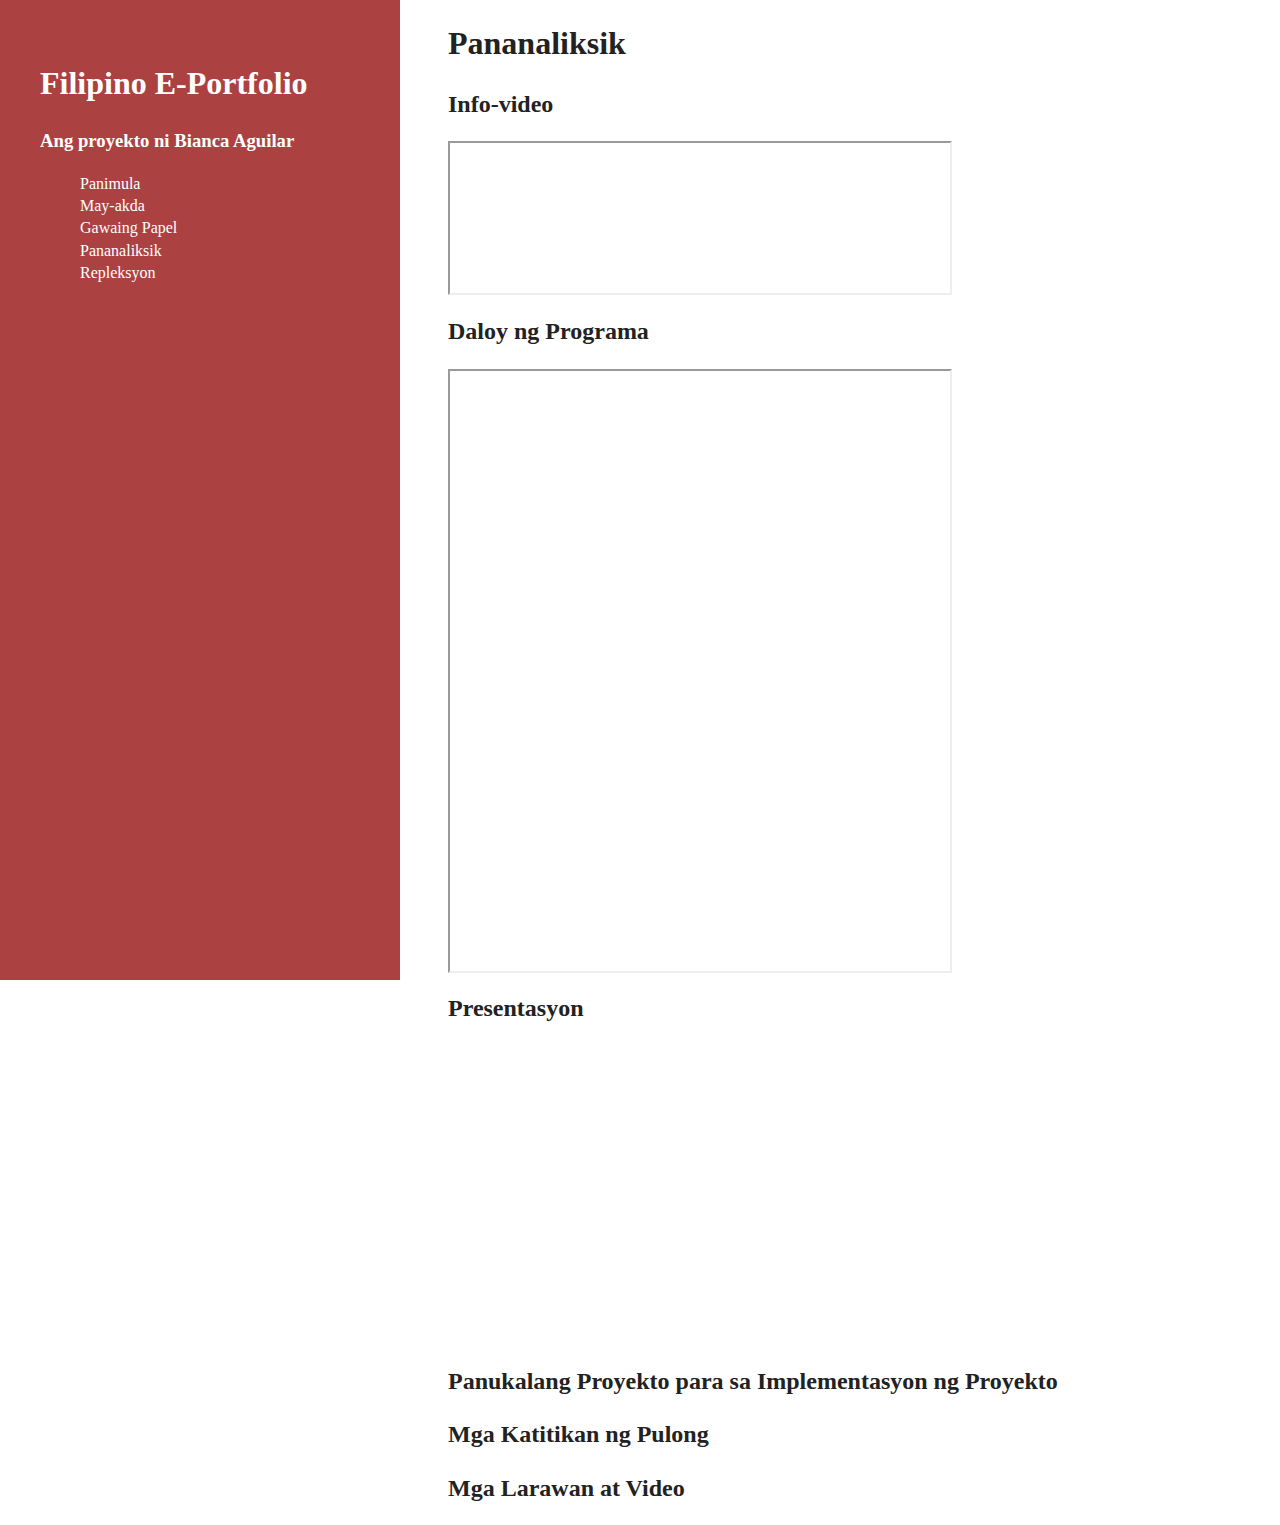
==== pananaliksik.html @ e68f3f68 "fix" ====
<head>
        <meta charset="utf-8">
        <meta http-equiv="x-ua-compatible" content="ie=edge">
        <title></title>
        <meta name="description" content="">
        <meta name="viewport" content="width=device-width, initial-scale=1, shrink-to-fit=no">
      
        <link rel="manifest" href="site.webmanifest">
        <link rel="apple-touch-icon" href="icon.png">
        <!-- Place favicon.ico in the root directory -->
      
        <link rel="stylesheet" href="css/normalize.css">
        <link rel="stylesheet" href="css/main.css">
      </head>
      
      <body>
        <!--[if lte IE 9]>
          <p class="browserupgrade">You are using an <strong>outdated</strong> browser. Please <a href="https://browsehappy.com/">upgrade your browser</a> to improve your experience and security.</p>
        <![endif]-->
      
        <!-- Add your site or application content here -->
        <div id="sidebar">
          <h1>Filipino E-Portfolio</h1>
          <h3>Ang proyekto ni Bianca Aguilar</h3>
          <ul>
            <li><a href="panimula.html">Panimula</a></li>
            <li><a href="may-akda.html">May-akda</a></li>
            <li><a href="papel.html">Gawaing Papel</a></li>
            <li><a href="pananaliksik.html">Pananaliksik</a></li>
            <li><a href="repleksyon.html">Repleksyon</a></li>
          </ul>
        </div>
        <div id="main">
            <h1>Pananaliksik</h1>
            <h2>Info-video</h2>
            <iframe width="500"
            src="https://drive.google.com/file/d/12jRt58osxwtlxPyIlJzBnl600OeJNHde/view">
            </iframe>
            <h2>Daloy ng Programa</h2>
            <iframe src="https://docs.google.com/document/d/e/2PACX-1vRJXcQLztdJSNV_4FndlMup3O5DFu-zfqHI7KQLyJpgohGbEuM4_2EEVb70EYchAfyyDlYefDHLoD8f/pub?embedded=true" width="500" height="600"></iframe>
            <h2>Presentasyon</h2>
            <iframe src="https://docs.google.com/presentation/d/e/2PACX-1vRrIBtENV0tFdAoftRjmd8j9KgJgpf13A8BK9I3o4AuBV9d6fOVJmagB0Z2v5IvYRUoiMhojkTJWkDy/embed?start=false&loop=true&delayms=5000" frameborder="0" width="480" height="299" allowfullscreen="true" mozallowfullscreen="true" webkitallowfullscreen="true"></iframe>
            <h2>Panukalang Proyekto para sa Implementasyon ng Proyekto</h1>
            <h2>Mga Katitikan ng Pulong</h2>
            <h2>Mga Larawan at Video</h2>
        </div>
      
        <script src="js/vendor/modernizr-3.6.0.min.js"></script>
        <script src="https://code.jquery.com/jquery-3.3.1.min.js" integrity="sha256-FgpCb/KJQlLNfOu91ta32o/NMZxltwRo8QtmkMRdAu8=" crossorigin="anonymous"></script>
        <script>window.jQuery || document.write('<script src="js/vendor/jquery-3.3.1.min.js"><\/script>')</script>
        <script src="js/plugins.js"></script>
        <script src="js/main.js"></script>
      
        <!-- Google Analytics: change UA-XXXXX-Y to be your site's ID. -->
        <script>
          window.ga = function () { ga.q.push(arguments) }; ga.q = []; ga.l = +new Date;
          ga('create', 'UA-XXXXX-Y', 'auto'); ga('send', 'pageview')
        </script>
        <script src="https://www.google-analytics.com/analytics.js" async defer></script>
      </body>
      
      </html>
---- css/main.css ----
/*! HTML5 Boilerplate v6.1.0 | MIT License | https://html5boilerplate.com/ */

/*
 * What follows is the result of much research on cross-browser styling.
 * Credit left inline and big thanks to Nicolas Gallagher, Jonathan Neal,
 * Kroc Camen, and the H5BP dev community and team.
 */

/* ==========================================================================
   Base styles: opinionated defaults
   ========================================================================== */

html {
    color: #222;
    font-size: 1em;
    line-height: 1.4;
}

/*
 * Remove text-shadow in selection highlight:
 * https://twitter.com/miketaylr/status/12228805301
 *
 * Vendor-prefixed and regular ::selection selectors cannot be combined:
 * https://stackoverflow.com/a/16982510/7133471
 *
 * Customize the background color to match your design.
 */

::-moz-selection {
    background: #b3d4fc;
    text-shadow: none;
}

::selection {
    background: #b3d4fc;
    text-shadow: none;
}

/*
 * A better looking default horizontal rule
 */

hr {
    display: block;
    height: 1px;
    border: 0;
    border-top: 1px solid #ccc;
    margin: 1em 0;
    padding: 0;
}

/*
 * Remove the gap between audio, canvas, iframes,
 * images, videos and the bottom of their containers:
 * https://github.com/h5bp/html5-boilerplate/issues/440
 */

audio,
canvas,
iframe,
img,
svg,
video {
    vertical-align: middle;
}

/*
 * Remove default fieldset styles.
 */

fieldset {
    border: 0;
    margin: 0;
    padding: 0;
}

/*
 * Allow only vertical resizing of textareas.
 */

textarea {
    resize: vertical;
}

/* ==========================================================================
   Browser Upgrade Prompt
   ========================================================================== */

.browserupgrade {
    margin: 0.2em 0;
    background: #ccc;
    color: #000;
    padding: 0.2em 0;
}

/* ==========================================================================
   Author's custom styles
   ========================================================================== */
#sidebar {
    height:100%;
    width:25%;
    position:fixed;
    background-color: #ac4142;
    color:white;
    z-index:1;
    top:0;
    left:0;
    overflow-x:hidden;
    padding: 40px 40px 40px 40px;
}

#sidebar h1 {

}

#sidebar ul {
    list-style-type:none;
}

#sidebar a {
    color:white;
    text-decoration-line:none;
}

#main {
    margin-left: 35%;
}
















/* ==========================================================================
   Helper classes
   ========================================================================== */

/*
 * Hide visually and from screen readers
 */

.hidden {
    display: none !important;
}

/*
 * Hide only visually, but have it available for screen readers:
 * https://snook.ca/archives/html_and_css/hiding-content-for-accessibility
 *
 * 1. For long content, line feeds are not interpreted as spaces and small width
 *    causes content to wrap 1 word per line:
 *    https://medium.com/@jessebeach/beware-smushed-off-screen-accessible-text-5952a4c2cbfe
 */

.visuallyhidden {
    border: 0;
    clip: rect(0 0 0 0);
    height: 1px;
    margin: -1px;
    overflow: hidden;
    padding: 0;
    position: absolute;
    width: 1px;
    white-space: nowrap; /* 1 */
}

/*
 * Extends the .visuallyhidden class to allow the element
 * to be focusable when navigated to via the keyboard:
 * https://www.drupal.org/node/897638
 */

.visuallyhidden.focusable:active,
.visuallyhidden.focusable:focus {
    clip: auto;
    height: auto;
    margin: 0;
    overflow: visible;
    position: static;
    width: auto;
    white-space: inherit;
}

/*
 * Hide visually and from screen readers, but maintain layout
 */

.invisible {
    visibility: hidden;
}

/*
 * Clearfix: contain floats
 *
 * For modern browsers
 * 1. The space content is one way to avoid an Opera bug when the
 *    `contenteditable` attribute is included anywhere else in the document.
 *    Otherwise it causes space to appear at the top and bottom of elements
 *    that receive the `clearfix` class.
 * 2. The use of `table` rather than `block` is only necessary if using
 *    `:before` to contain the top-margins of child elements.
 */

.clearfix:before,
.clearfix:after {
    content: " "; /* 1 */
    display: table; /* 2 */
}

.clearfix:after {
    clear: both;
}

/* ==========================================================================
   EXAMPLE Media Queries for Responsive Design.
   These examples override the primary ('mobile first') styles.
   Modify as content requires.
   ========================================================================== */

@media only screen and (min-width: 35em) {
    /* Style adjustments for viewports that meet the condition */
}

@media print,
       (-webkit-min-device-pixel-ratio: 1.25),
       (min-resolution: 1.25dppx),
       (min-resolution: 120dpi) {
    /* Style adjustments for high resolution devices */
}

/* ==========================================================================
   Print styles.
   Inlined to avoid the additional HTTP request:
   https://www.phpied.com/delay-loading-your-print-css/
   ========================================================================== */

@media print {
    *,
    *:before,
    *:after {
        background: transparent !important;
        color: #000 !important; /* Black prints faster */
        -webkit-box-shadow: none !important;
        box-shadow: none !important;
        text-shadow: none !important;
    }

    a,
    a:visited {
        text-decoration: underline;
    }

    a[href]:after {
        content: " (" attr(href) ")";
    }

    abbr[title]:after {
        content: " (" attr(title) ")";
    }

    /*
     * Don't show links that are fragment identifiers,
     * or use the `javascript:` pseudo protocol
     */

    a[href^="#"]:after,
    a[href^="javascript:"]:after {
        content: "";
    }

    pre {
        white-space: pre-wrap !important;
    }
    pre,
    blockquote {
        border: 1px solid #999;
        page-break-inside: avoid;
    }

    /*
     * Printing Tables:
     * http://css-discuss.incutio.com/wiki/Printing_Tables
     */

    thead {
        display: table-header-group;
    }

    tr,
    img {
        page-break-inside: avoid;
    }

    p,
    h2,
    h3 {
        orphans: 3;
        widows: 3;
    }

    h2,
    h3 {
        page-break-after: avoid;
    }
}
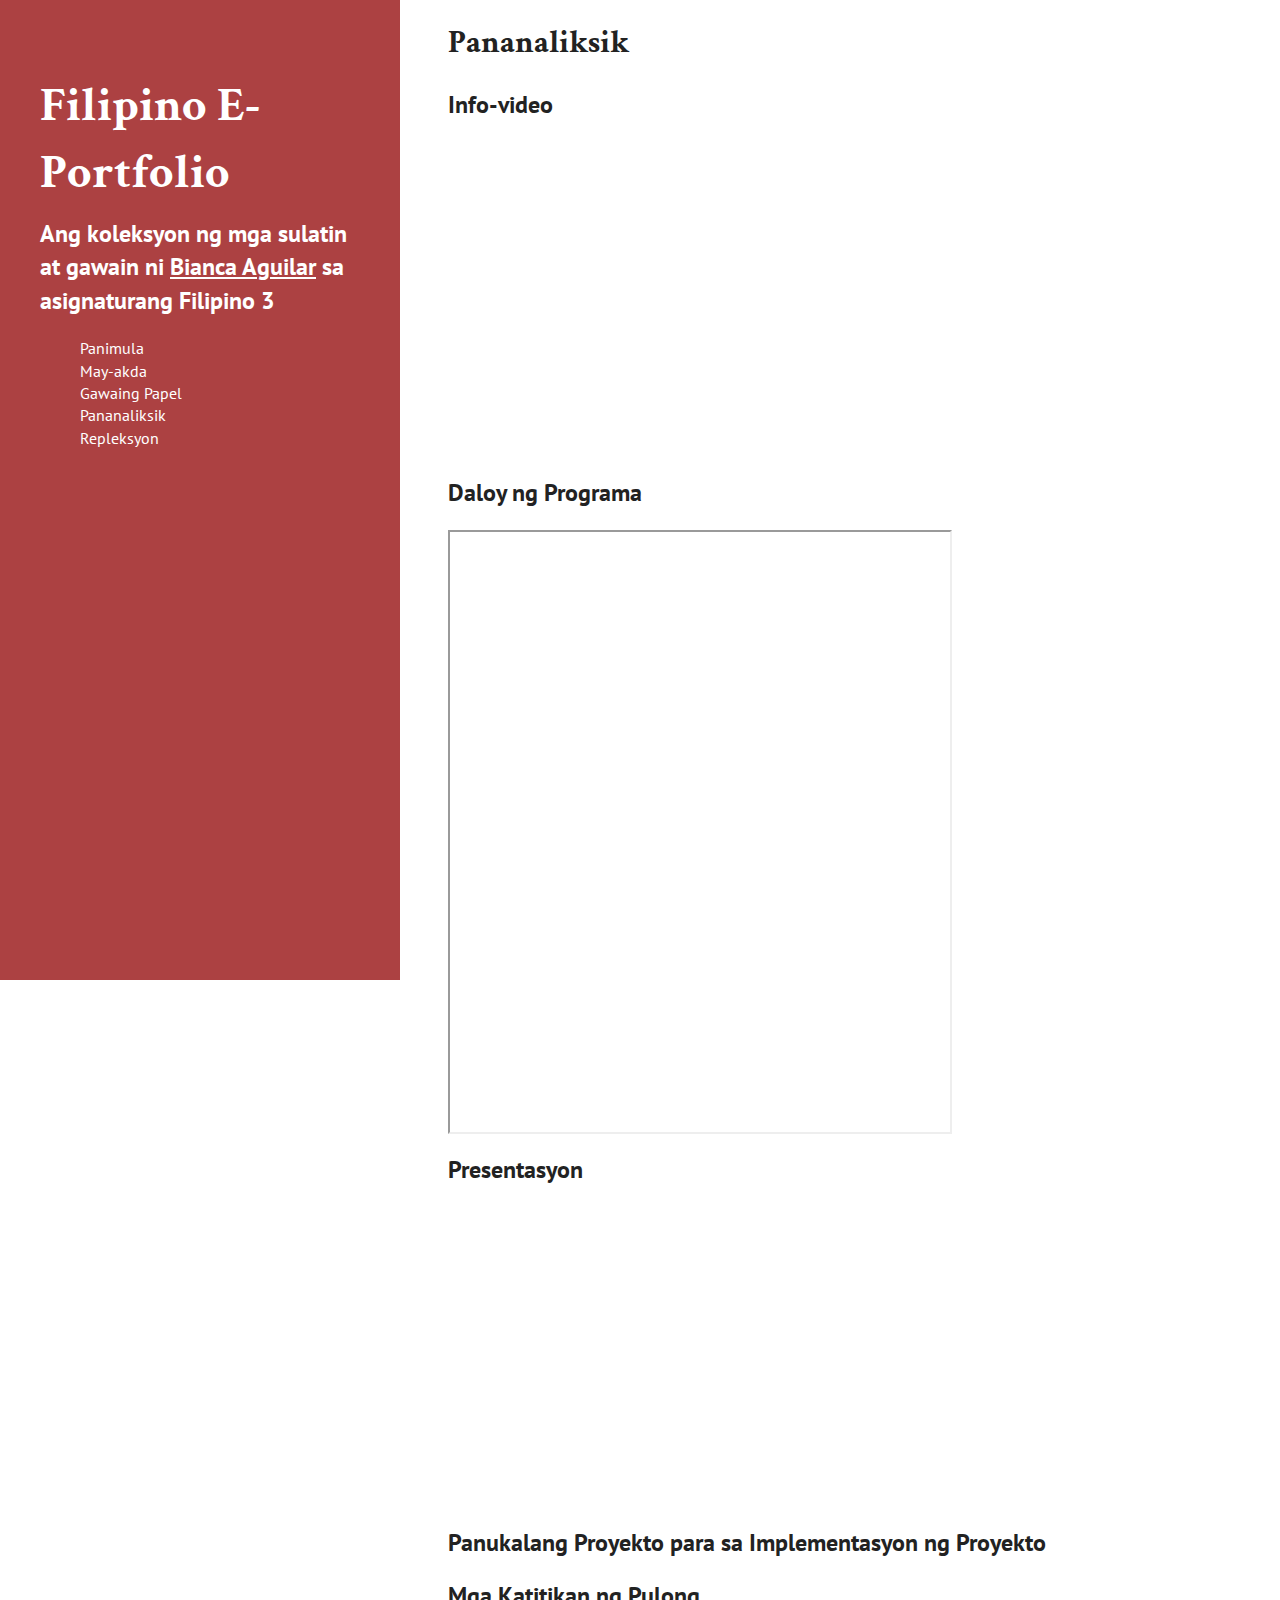
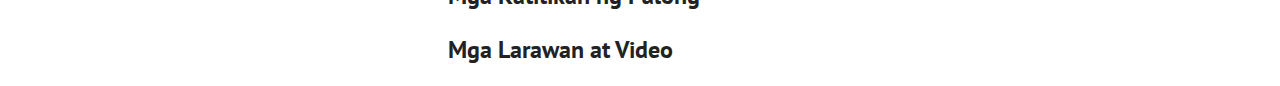
==== commit 3aef308c: "fix" ====
--- a/pananaliksik.html
+++ b/pananaliksik.html
@@ -11,6 +11,7 @@
       
         <link rel="stylesheet" href="css/normalize.css">
         <link rel="stylesheet" href="css/main.css">
+        <link href="https://fonts.googleapis.com/css?family=Crimson+Text|PT+Sans" rel="stylesheet">
       </head>
       
       <body>
@@ -21,7 +22,7 @@
         <!-- Add your site or application content here -->
         <div id="sidebar">
           <h1>Filipino E-Portfolio</h1>
-          <h3>Ang proyekto ni Bianca Aguilar</h3>
+          <h2>Ang koleksyon ng mga sulatin at gawain ni <span>Bianca Aguilar</span> sa asignaturang Filipino 3</h2>
           <ul>
             <li><a href="panimula.html">Panimula</a></li>
             <li><a href="may-akda.html">May-akda</a></li>
@@ -33,9 +34,7 @@
         <div id="main">
             <h1>Pananaliksik</h1>
             <h2>Info-video</h2>
-            <iframe width="500"
-            src="https://drive.google.com/file/d/12jRt58osxwtlxPyIlJzBnl600OeJNHde/view">
-            </iframe>
+            <iframe width="560" height="315" src="https://www.youtube.com/embed/Z5Fkqtt5zpg" frameborder="0" allow="accelerometer; autoplay; encrypted-media; gyroscope; picture-in-picture" allowfullscreen></iframe>
             <h2>Daloy ng Programa</h2>
             <iframe src="https://docs.google.com/document/d/e/2PACX-1vRJXcQLztdJSNV_4FndlMup3O5DFu-zfqHI7KQLyJpgohGbEuM4_2EEVb70EYchAfyyDlYefDHLoD8f/pub?embedded=true" width="500" height="600"></iframe>
             <h2>Presentasyon</h2>
--- a/css/main.css
+++ b/css/main.css
@@ -110,10 +110,23 @@
 }
 
 #sidebar h1 {
-
+    font-family: 'Crimson Text', serif;
+    font-weight:bolder;
+    font-size: 300%;
+    margin-bottom:0;
+}
+
+#sidebar h2 {
+    font-family: 'PT Sans', sans-serif;
+    margin-top:10px;
+}
+
+#sidebar h2 span {
+    text-decoration-line:underline;
 }
 
 #sidebar ul {
+    font-family: 'PT Sans', sans-serif;
     list-style-type:none;
 }
 
@@ -124,6 +137,11 @@
 
 #main {
     margin-left: 35%;
+    font-family: 'PT Sans', sans-serif;
+}
+
+#main h1 {
+    font-family: 'Crimson Text', serif;
 }
 
 
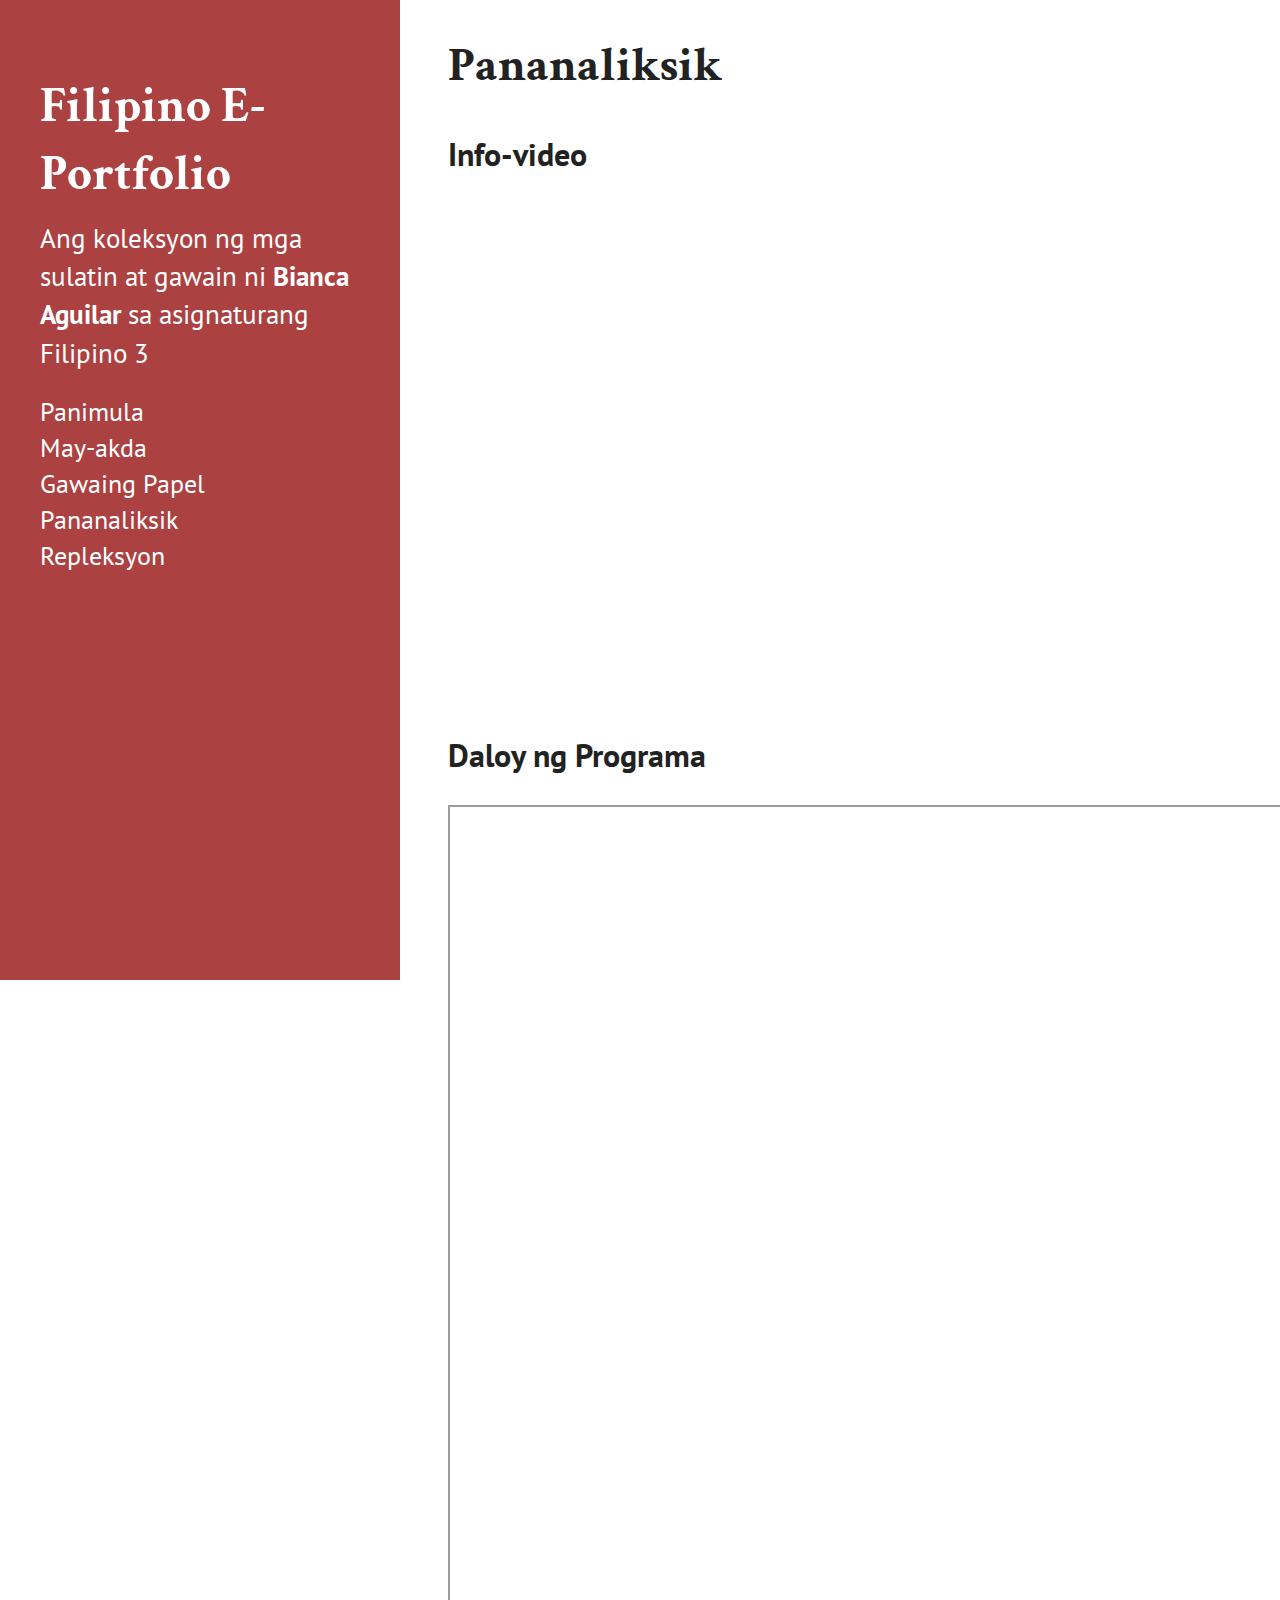
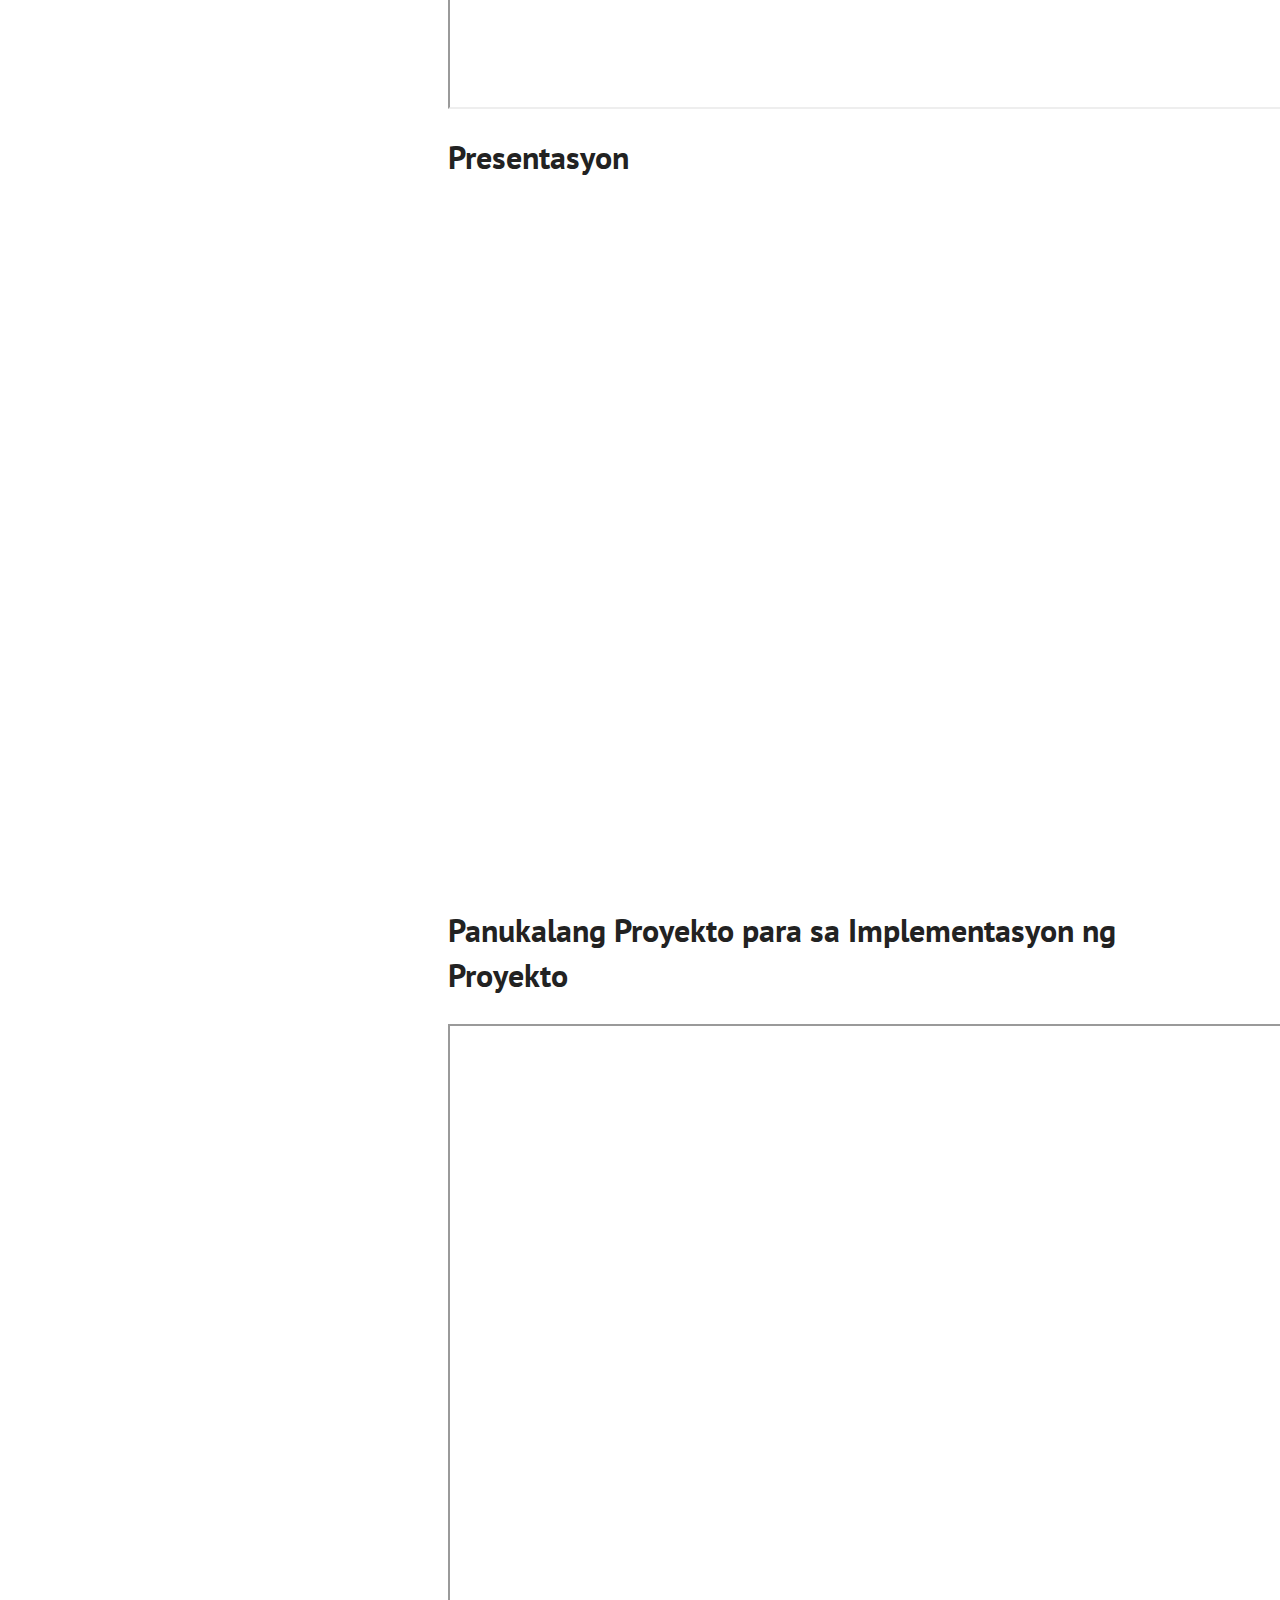
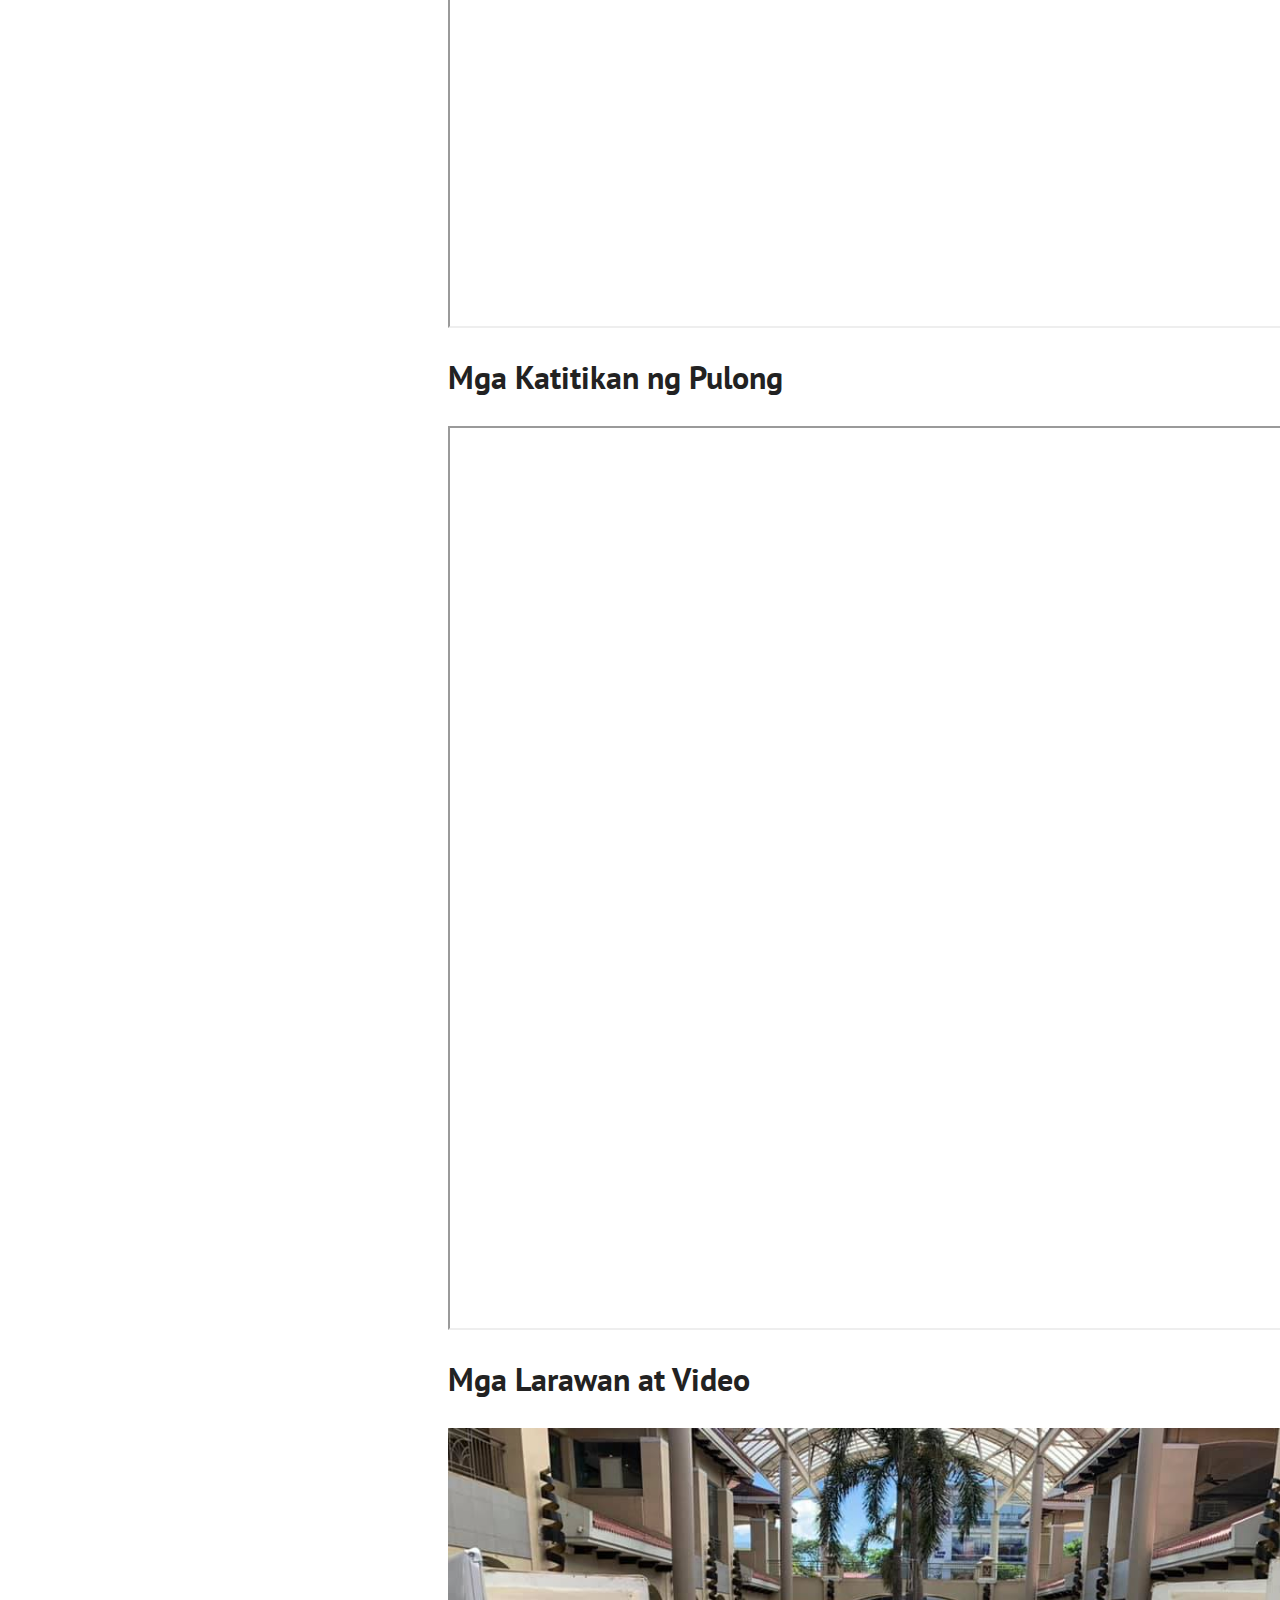
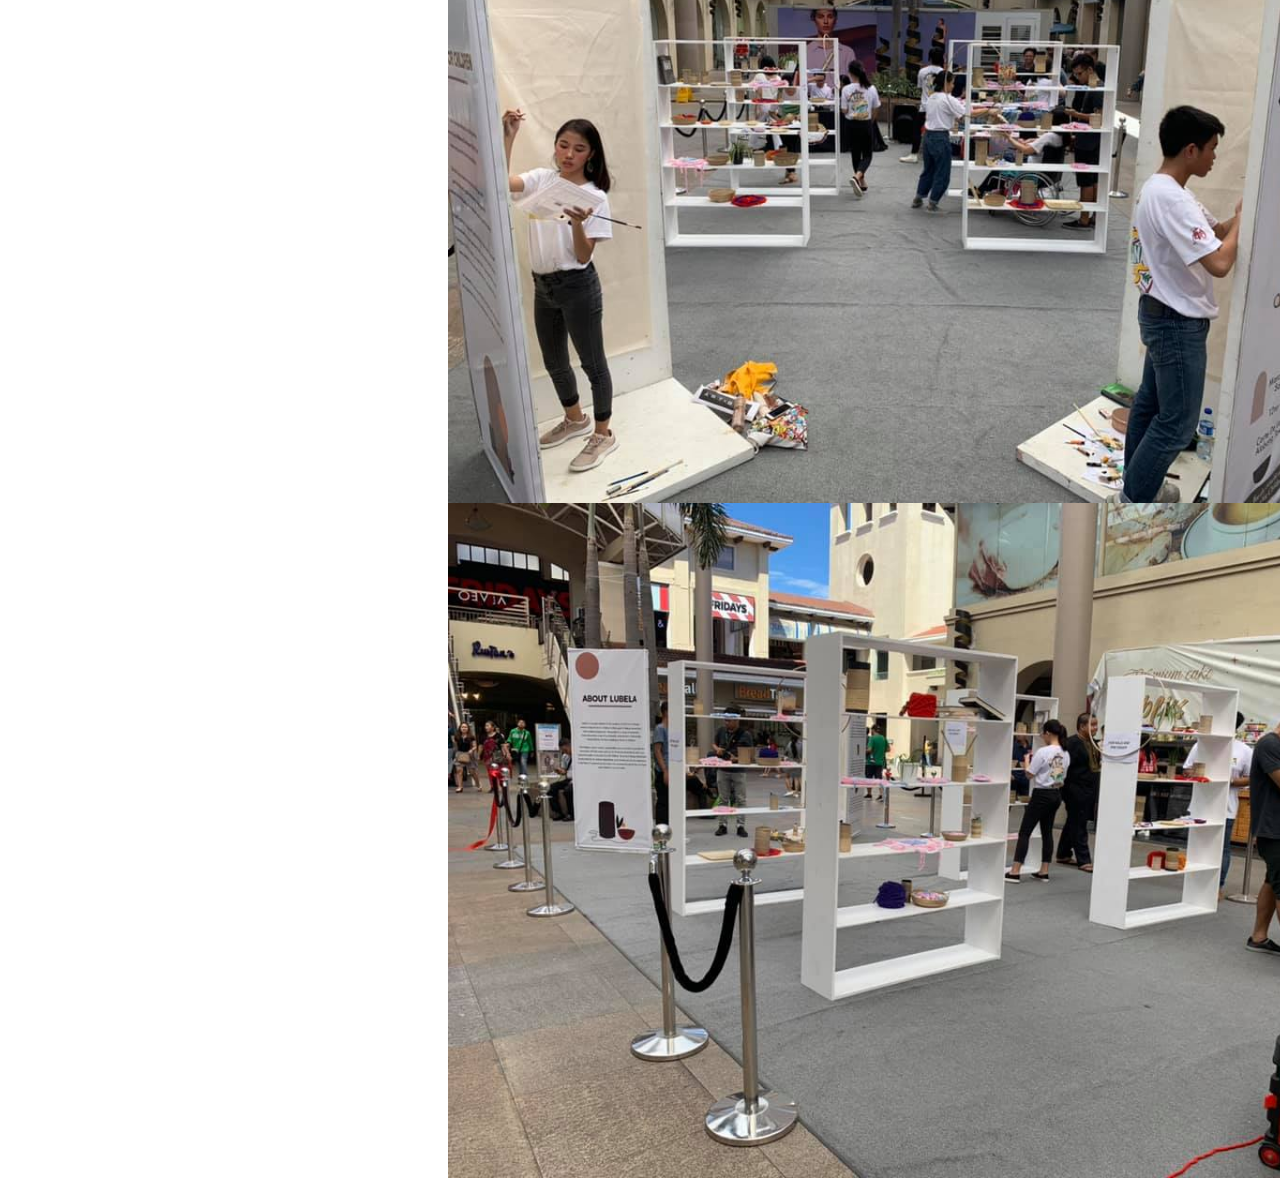
==== commit a4ae95ca: "update" ====
--- a/pananaliksik.html
+++ b/pananaliksik.html
@@ -1,7 +1,10 @@
+<!doctype html>
+<html class="no-js" lang="">
+
 <head>
         <meta charset="utf-8">
         <meta http-equiv="x-ua-compatible" content="ie=edge">
-        <title></title>
+        <title>Filipino E-Portfolio</title>
         <meta name="description" content="">
         <meta name="viewport" content="width=device-width, initial-scale=1, shrink-to-fit=no">
       
@@ -24,7 +27,7 @@
           <h1>Filipino E-Portfolio</h1>
           <h2>Ang koleksyon ng mga sulatin at gawain ni <span>Bianca Aguilar</span> sa asignaturang Filipino 3</h2>
           <ul>
-            <li><a href="panimula.html">Panimula</a></li>
+            <li><a href="index.html">Panimula</a></li>
             <li><a href="may-akda.html">May-akda</a></li>
             <li><a href="papel.html">Gawaing Papel</a></li>
             <li><a href="pananaliksik.html">Pananaliksik</a></li>
@@ -34,14 +37,19 @@
         <div id="main">
             <h1>Pananaliksik</h1>
             <h2>Info-video</h2>
-            <iframe width="560" height="315" src="https://www.youtube.com/embed/Z5Fkqtt5zpg" frameborder="0" allow="accelerometer; autoplay; encrypted-media; gyroscope; picture-in-picture" allowfullscreen></iframe>
+            <iframe width="896" height="504" src="https://www.youtube.com/embed/Z5Fkqtt5zpg" frameborder="0" allow="accelerometer; autoplay; encrypted-media; gyroscope; picture-in-picture" allowfullscreen></iframe>
             <h2>Daloy ng Programa</h2>
-            <iframe src="https://docs.google.com/document/d/e/2PACX-1vRJXcQLztdJSNV_4FndlMup3O5DFu-zfqHI7KQLyJpgohGbEuM4_2EEVb70EYchAfyyDlYefDHLoD8f/pub?embedded=true" width="500" height="600"></iframe>
+            <iframe src="https://docs.google.com/document/d/e/2PACX-1vRJXcQLztdJSNV_4FndlMup3O5DFu-zfqHI7KQLyJpgohGbEuM4_2EEVb70EYchAfyyDlYefDHLoD8f/pub?embedded=true" width="900" height="900"></iframe>
             <h2>Presentasyon</h2>
-            <iframe src="https://docs.google.com/presentation/d/e/2PACX-1vRrIBtENV0tFdAoftRjmd8j9KgJgpf13A8BK9I3o4AuBV9d6fOVJmagB0Z2v5IvYRUoiMhojkTJWkDy/embed?start=false&loop=true&delayms=5000" frameborder="0" width="480" height="299" allowfullscreen="true" mozallowfullscreen="true" webkitallowfullscreen="true"></iframe>
+            <iframe src="https://docs.google.com/presentation/d/e/2PACX-1vRrIBtENV0tFdAoftRjmd8j9KgJgpf13A8BK9I3o4AuBV9d6fOVJmagB0Z2v5IvYRUoiMhojkTJWkDy/embed?start=false&loop=true&delayms=5000" frameborder="0" width="900" height="675" allowfullscreen="true" mozallowfullscreen="true" webkitallowfullscreen="true"></iframe>
             <h2>Panukalang Proyekto para sa Implementasyon ng Proyekto</h1>
+            <iframe src="https://docs.google.com/document/d/e/2PACX-1vT350qbk-daYEY2F8Rl2YAc4_Dw4BBEOhpcKq1GTYhl3y_ZN5iyJTdx3UiQMlmQoRJrbIK6-PrfSkPq/pub?embedded=true" width="900" height="900"></iframe>
             <h2>Mga Katitikan ng Pulong</h2>
+            <iframe src="https://docs.google.com/document/d/e/2PACX-1vTdWWEbF-3ZkqkJFQvz--FWmIhwVIkKp6_HzkbyRNV17nnxJ5HwhoQ99VK2Si_Z-MIrLeQemCAOT2wL/pub?embedded=true" width="900" height="900"></iframe>
             <h2>Mga Larawan at Video</h2>
+            <img src="img/lubela1.jpg" width="900"/>
+            <br/>
+            <img src="img/lubela2.jpg" width="900"/>
         </div>
       
         <script src="js/vendor/modernizr-3.6.0.min.js"></script>
--- a/css/main.css
+++ b/css/main.css
@@ -112,36 +112,66 @@
 #sidebar h1 {
     font-family: 'Crimson Text', serif;
     font-weight:bolder;
-    font-size: 300%;
+    font-size: 305%;
     margin-bottom:0;
 }
 
 #sidebar h2 {
     font-family: 'PT Sans', sans-serif;
+    font-weight:normal;
     margin-top:10px;
+    font-size: 170%;
 }
 
 #sidebar h2 span {
-    text-decoration-line:underline;
+    font-weight:bold;
 }
 
 #sidebar ul {
     font-family: 'PT Sans', sans-serif;
     list-style-type:none;
+    padding-left:0;
 }
 
 #sidebar a {
     color:white;
+    font-size:160%;
     text-decoration-line:none;
+    font-size: 
+}
+
+#sidebar a:hover {
+    text-decoration-line:underline;
 }
 
 #main {
     margin-left: 35%;
+    margin-right:9%;
     font-family: 'PT Sans', sans-serif;
 }
 
 #main h1 {
     font-family: 'Crimson Text', serif;
+    font-size: 300%;
+}
+
+#main h2 {
+    font-size:200%;
+}
+
+#main h3 {
+    font-size: 150%;
+}
+
+#main p {
+    font-size: 140%;
+    justify-content:left;
+}
+
+#me {
+    width:45%;
+    margin-right: 30px;
+    float:left;
 }
 
 
